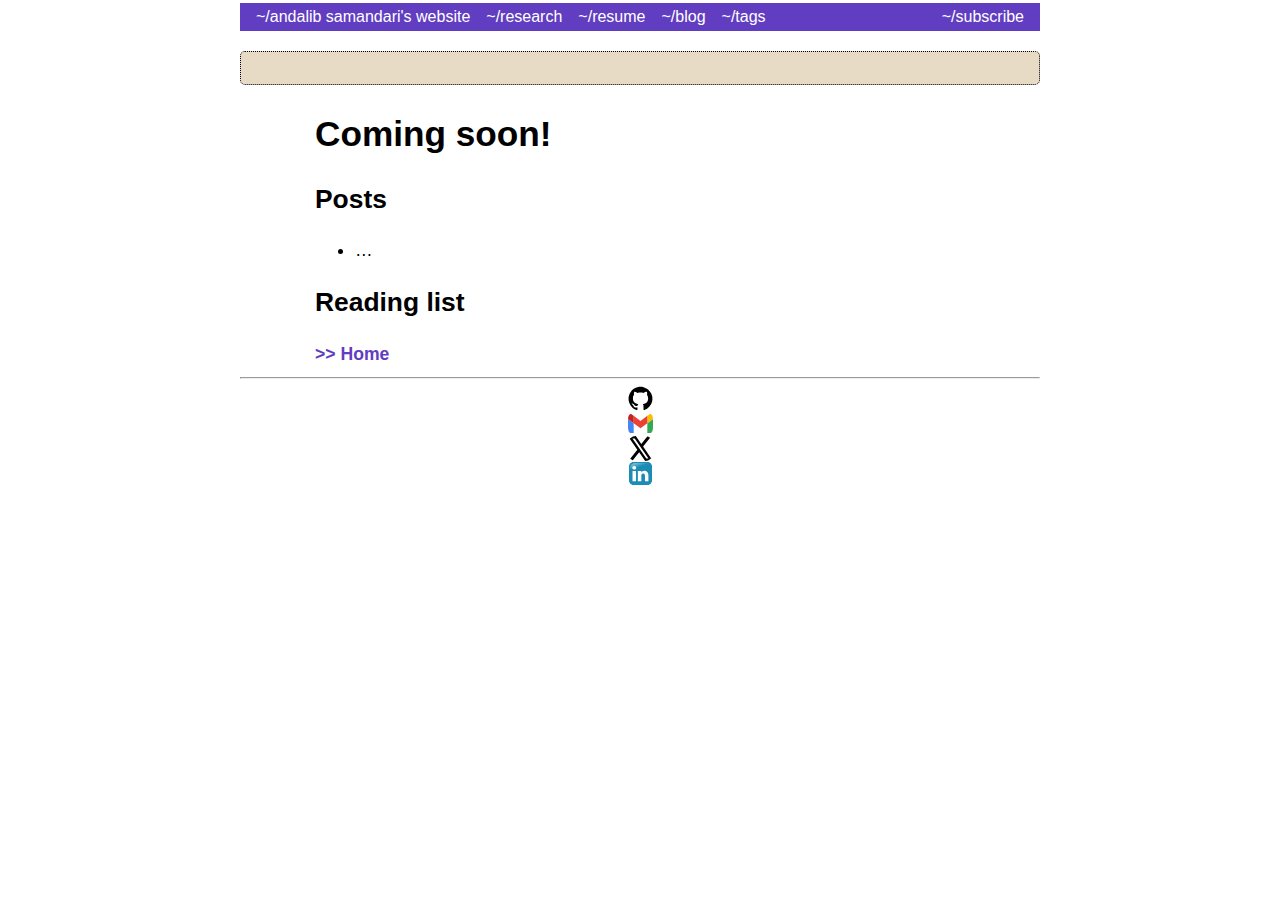
==== blog/index.html @ 996cfcd7 "initial commit" ====
<!DOCTYPE html>
<html lang="en-us">
  <head>

    <link rel="apple-touch-icon" sizes="180x180" href="/images/apple-touch-icon.png">
    <link rel="icon" type="image/png" sizes="32x32" href="/images/favicon-32x32.png">
    <link rel="icon" type="image/png" sizes="16x16" href="/images/favicon-16x16.png">
    <link rel="manifest" href="/images/site.webmanifest">

    <meta charset="utf-8">
    <meta name="viewport" content="width=device-width, initial-scale=1">
    <meta name="description" content="AI researcher focusing on reinforcement learning and AI ethics.">
    <title> | Andalib Samandari&#39;s website</title>
    <link rel="stylesheet" href="/css/style.css" />
    <link rel="stylesheet" href="/css/fonts.css" />
    <link rel="stylesheet" href="https://andalibmalit.github.io/css/theme-override.css">
    
  </head>

  <body>
    <header>
      <nav>
        <ul>
          
          
          <li class="pull-left ">
            <a href="https://andalibmalit.github.io">~/andalib samandari&#39;s website</a>
          </li>
          
          
          <li class="pull-left ">
            <a href="/research/">~/research</a>
          </li>
          
          
          <li class="pull-left ">
            <a href="/resume/">~/resume</a>
          </li>
          
          
          <li class="pull-left ">
            <a href="/blog/">~/blog</a>
          </li>
          
          
          <li class="pull-left ">
            <a href="/tags/">~/tags</a>
          </li>
          

          
          
          <li class="pull-right">
            <a href="/index.xml">~/subscribe</a>
          </li>
          

        </ul>
      </nav>
    </header>


<div class="article-meta">
<h1><span class="title"></span></h1>


<p class="terms">
  
  
  
  
  
</p>
</div>



<div class="content-wrapper">
  <main>
    <h1 id="coming-soon">Coming soon!</h1>
<h2 id="posts">Posts</h2>
<ul>
<li>&hellip;</li>
</ul>
<h2 id="reading-list">Reading list</h2>

    <a href="/"> >> Home</a>
  </main>
</div>
    <footer>
      
      
      <script>
      (function() {
        function center_el(tagName) {
          var tags = document.getElementsByTagName(tagName), i, tag;
          for (i = 0; i < tags.length; i++) {
            tag = tags[i];
            var parent = tag.parentElement;
            
            if (parent.childNodes.length === 1) {
              
              if (parent.nodeName === 'A') {
                parent = parent.parentElement;
                if (parent.childNodes.length != 1) continue;
              }
              if (parent.nodeName === 'P') parent.style.textAlign = 'center';
            }
          }
        }
        var tagNames = ['img', 'embed', 'object'];
        for (var i = 0; i < tagNames.length; i++) {
          center_el(tagNames[i]);
        }
      })();
      </script>

      
      <hr/>
      <a href="https://github.com/andalibmalit"><img src="/images/github.svg" style="width:25px;height:25px;"></a><a href="mailto:andalibmalit@gmail.com"><img src="/images/gmail.svg" style="width:25px;height:25px;"></a><a href="https://x.com/"><img src="/images/X_logo_2023.svg" style="width:25px;height:25px;"></a><a href="https://linkedin.com/in/andalibsamandari"><img src="/images/Linkedin_icon.svg" style="width:25px;height:25px;"></a>
      
    </footer>
  </body>
</html>
---- css/style.css ----
/* Dark mode */
@media (prefers-color-scheme: dark) {
    body {
        background-color: #393E41;
        color: white;
    }

    blockquote {
      background: #393E41;
    }

    a {
      color: #EBC3DB;
    }

    header {
      background: #393E41;
      border-bottom: 2px dotted #EBC3DB;

    }

    .article-meta, .menu a {
      background: #393E41;
      color: white;
    }

    table {
      margin: auto;
      border-top: 1px solid #666;
      border-bottom: 1px solid #666;
    }
    table thead th { border-bottom: 1px solid #666; }
    th, td { padding: 5px; }
    tr:nth-child(even) { background: #666 }

}


/* Light mode */
@media (prefers-color-scheme: light) {
    blockquote {
      background: #f9f9f9;
    }

    a {
      color: #613DC1;
    }

    header {
      background: #613DC1;
    }

    .article-meta, .menu a {
      background: #E8DBC5;
      color: #000;
    }

    table {
      margin: auto;
      border-top: 1px solid #666;
      border-bottom: 1px solid #666;
    }
    table thead th { border-bottom: 1px solid #ddd; }
    th, td { padding: 5px; }
    tr:nth-child(even) { background: #eee }

}


body {
  max-width: 800px;
  margin: auto;
  padding: .2em;
  line-height: 1.5em;
}

h1 {
  line-height: 1.5em;
}

/* Table of Contents, if wanted

Add to yaml:

output:
  blogdown::html_page:
    toc: true

    */

#TableOfContents, #TOC {
  border: 1px solid #eee;
  border-radius: 5px;
}

/* Header and Footer */
.menu li { display: inline-block; }
.article-meta, .menu a {
  text-decoration: none;
  padding: 5px;
  border-radius: 5px;
  border-style: dotted;
  border-width: 1px;
  margin: 20px 0px 20px 0px;
}

.terms { font-size: .9em; }
.menu, .article-meta, footer { text-align: center; }
.title { font-size: 1.1em; }
footer a { text-decoration: none; }

.pull-left {
    float: left
}
.pull-right {
    float: right
}

a {
  text-decoration: none;
}

a:hover {
  text-decoration: underline;
}

/* Adjust background at your leisure! */
header {
    position: relative;
    width: 100%;
    height: 1.75rem;
    font-size: 1rem;
}

header ul,
header ol {
    margin: 0;
    padding: 0;
    list-style: none
}
header nav {
    padding: 0 0.5rem
}

header a {
    color: #fff;
    line-height: 1.75rem;
    padding: 0 0.5rem
}
header a:hover,
header .current a {
    color: #fff
}

/* Code Boxes */
pre {
  border: 2px solid #EBC3DB;
  padding: 1em;
  overflow-x: auto;
}
pre code { background: none; }

code {
  background-color: light-dark(#D6D6D6, #888);
  border-radius: 3px;
  padding: 0.2em;
  overflow-x: auto;
}

/* Images, tables, misc. */
img, iframe, video {
  max-width: 100%;
  height: auto;
  display: block;
  margin-left: auto;
  margin-right: auto;
}

main {
  hyphens: auto;
  max-width: 650px;
  margin-left: auto;
  margin-right: auto;
  line-height: 1.7em;
  hyphens: auto;
  display: block;
  font-size: 1.1em;
}
main a {
  font-weight: bold;
}

blockquote {

  border-left: 5px solid #ccc;
  padding: 3px 1em 3px;
}

.content-wrapper {
  padding: 0px 12px 0px 12px;
}
#foxy {
  min-width: 40px;
  float: right;
  padding: 10px;
  display: block;
}


#table-of-contents {
}

/* Small devices, phones */
@media only screen and (min-width : 480px) {
  #foxy {
    min-width: 40px;
    float: center;
    padding: 10px 10px 10px 20px;
    display: block;
  }

}

/* 在大屏幕上应用特定样式 */
@media screen and (min-width: 768px) {
    #table-of-contents {
        position: fixed; /* 固定定位，使其悬浮在页面上 */
        top: 50%; /* 上边距为50% */
        right: 15px; /* 右边距为0，将其放在右侧 */
        transform: translateY(-50%); /* 使用transform来垂直居中 */
        background-color: #f0f0f0; /* 设置背景颜色 */
        padding: 10px; /* 添加一些内边距以增加可读性 */
        box-shadow: 0px 0px 10px rgba(0, 0, 0, 0.2); /* 添加阴影效果 */
        width: 250px; /* 设置宽度 */
        max-height: 70vh; /* 设置最大高度为视口的70% */
        overflow-y: auto; /* 添加垂直滚动条 */
    }
}
---- css/fonts.css ----
@import url('https://rsms.me/inter/inter.css');
html { font-family:
        'Inter',
        sans-serif,
        'Apple Color Emoji',
        'Segoe UI Emoji',
        'Segoe UI Symbol';
      }
@supports (font-variation-settings: normal) {
  html { font-family:
          'Inter var',
          sans-serif,
          'Apple Color Emoji',
          'Segoe UI Emoji',
          'Segoe UI Symbol';
        }
}

code {
  font-family:
    -apple-system,
    BlinkMacSystemFont,
    "Segoe UI",
    Helvetica,
    Arial,
    sans-serif,
    "Apple Color Emoji",
    "Segoe UI Emoji",
    "Segoe UI Symbol";
  font-size: 85%;
}
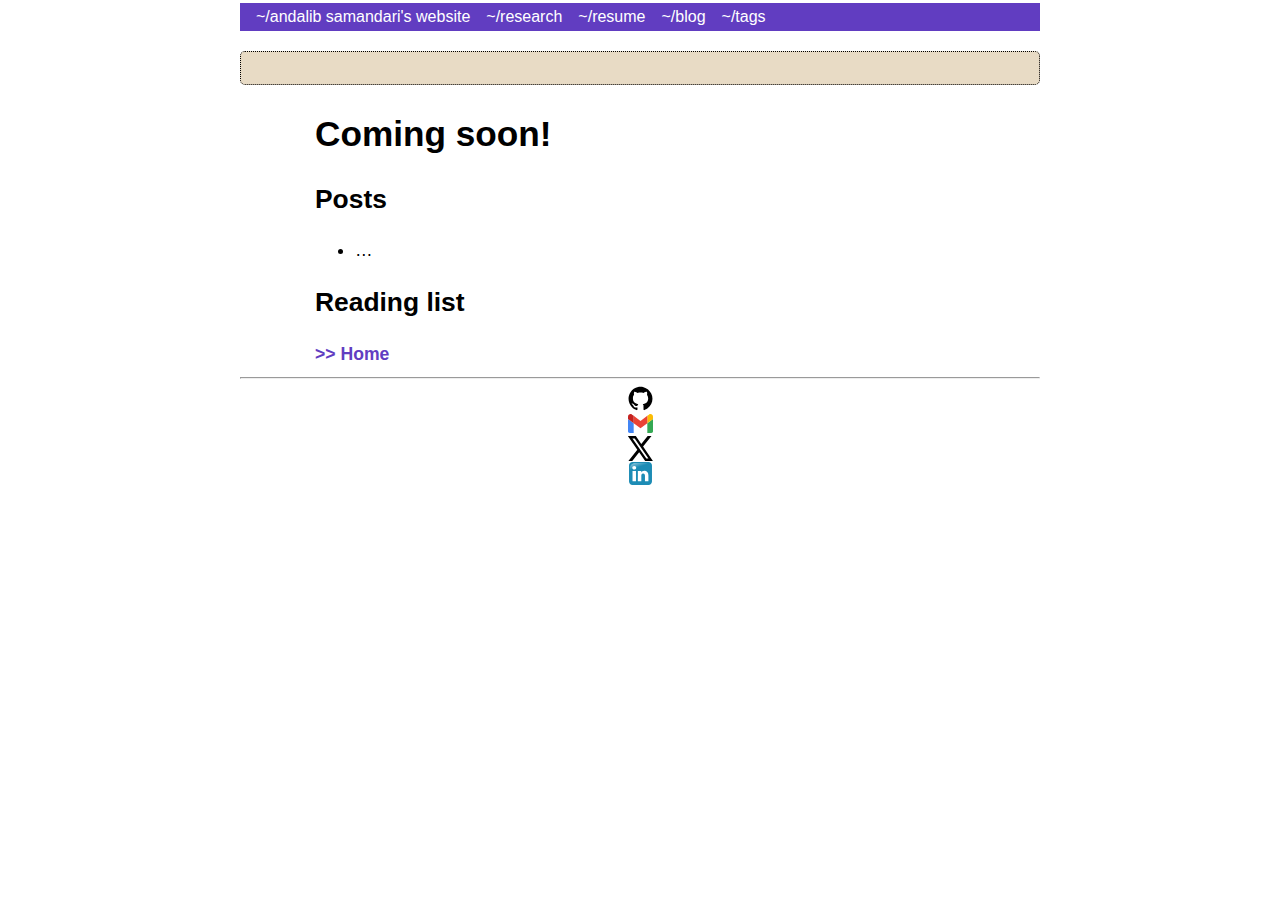
==== commit cb92171a: "fixed blog link" ====
--- a/blog/index.html
+++ b/blog/index.html
@@ -48,11 +48,6 @@
           </li>
           
 
-          
-          
-          <li class="pull-right">
-            <a href="/index.xml">~/subscribe</a>
-          </li>
           
 
         </ul>
